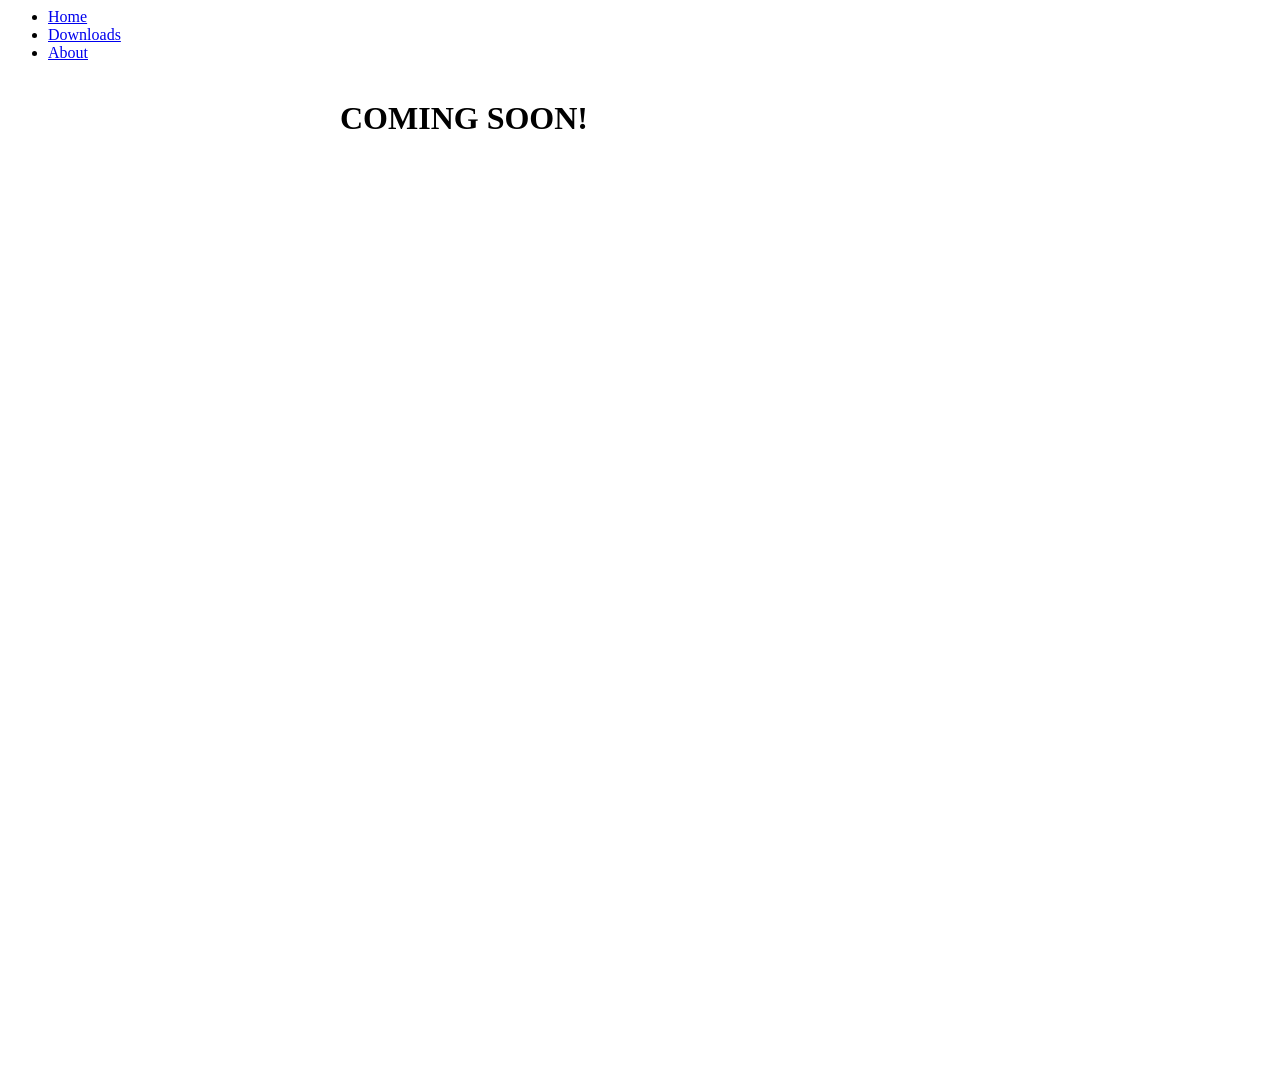
==== about.html @ 34bb2c51 "Add files via upload" ====
<html>
<title>CTG home</title>
<link rel="icon" type="image/x-icon" href="logo.PNG">
<head>
  <script type="text/javascript" src="JS\js.js"></script>
  <script type="text/javascript" src="JS\login.js"></script>
<link rel="stylesheet" href="CSS\style.css">
  <link rel="stylesheet" href="CSS\login.css">

</head>
<body>

<ul>
  <li><a class="active" href="index.html">Home</a></li>
  <li><a class="active2" href="downloads.html">Downloads</a></li>
  <li><a class="active" href="about.html">About</a></li>
</ul>
<div style="margin-left:25%;padding:1px 16px;height:1000px;">
<h1>COMING SOON!</h1>

</div>

</body>
</html>
</head>



</html>
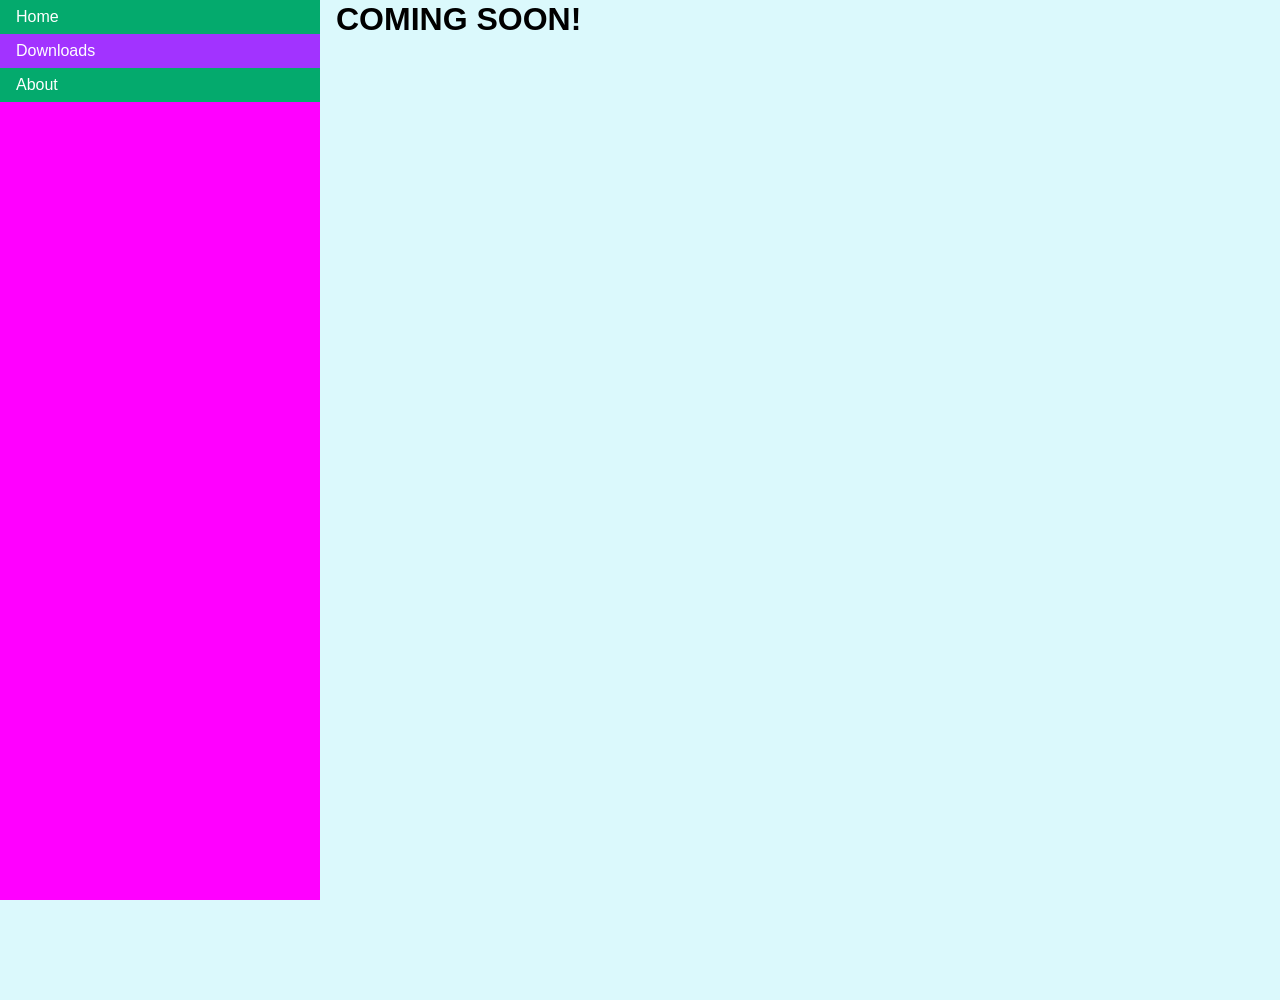
==== commit f88ccbbd: "Update about.html" ====
--- a/about.html
+++ b/about.html
@@ -2,10 +2,10 @@
 <title>CTG home</title>
 <link rel="icon" type="image/x-icon" href="logo.PNG">
 <head>
-  <script type="text/javascript" src="JS\js.js"></script>
-  <script type="text/javascript" src="JS\login.js"></script>
-<link rel="stylesheet" href="CSS\style.css">
-  <link rel="stylesheet" href="CSS\login.css">
+  <script type="text/javascript" src="js.js"></script>
+  <script type="text/javascript" src="login.js"></script>
+<link rel="stylesheet" href="style.css">
+  <link rel="stylesheet" href="login.css">
 
 </head>
 <body>
@@ -26,4 +26,4 @@
 
 
 
-</html>+</html>
--- a/style.css
+++ b/style.css
@@ -0,0 +1,105 @@
+body {
+  margin: 0;
+}
+body {
+background-color: #DBF9FC;
+}
+
+ul {
+  list-style-type: none;
+  margin: 0;
+  padding: 0;
+  width: 25%;
+  background-color: #ff00ff;
+  position: fixed;
+  height: 100%;
+  overflow: auto;
+}
+
+li a {
+  display: block;
+  color: #000;
+  padding: 8px 16px;
+  text-decoration: none;
+}
+
+li a.active {
+  background-color: #04AA6D;
+  color: white;
+}
+li a.active2 {
+  background-color: #A233FF;
+  color: white;
+}
+
+li a:hover:not(.active) {
+  background-color: #555;
+  color: white;
+}
+
+li a:hover:not(.active2) {
+  background-color: #555;
+  color: white;
+}
+   table {
+            border: 1px solid black;
+            margin-left: auto;
+            margin-right: auto;
+        }
+
+        input[type="button"] {
+            width: 100%;
+            padding: 20px 40px;
+            background-color: blue;
+            color: white;
+            font-size: 24px;
+            font-weight: bold;
+            border: none;
+            border-radius: 5px;
+        }
+
+        input[type="text"] {
+            padding: 20px 30px;
+            font-size: 24px;
+            font-weight: bold;
+            border: none;
+            border-radius: 5px;
+            border: 2px solid black;
+        }
+        * {box-sizing: border-box;}
+ul {list-style-type: none;}
+body {font-family: Verdana, sans-serif;}
+}
+#left{
+  float: left;
+}
+#right{
+  float: right;
+}
+*{
+    margin: 0;
+    padding: 0;
+}
+.google-map {
+     padding-bottom: 50%;
+     position: relative;
+}
+
+.google-map iframe {
+     height: 100%;
+     width: 100%;
+     left: 0;
+     top: 0;
+     position: absolute;
+}
+textarea {
+  width: 100%;
+  height: 800px;
+  padding: 12px 20px;
+  box-sizing: border-box;
+  border: 2px solid #ccc;
+  border-radius: 4px;
+  background-color: #f8f8f8;
+  font-size: 16px;
+  resize: none;
+}
--- a/login.css
+++ b/login.css
@@ -0,0 +1,80 @@
+@import url(http://fonts.googleapis.com/css?family=Raleway);
+h2{
+background-color: #FEFFED;
+padding: 30px 35px;
+margin: -10px -50px;
+text-align:center;
+border-radius: 10px 10px 0 0;
+}
+hr{
+margin: 10px -50px;
+border: 100;
+border-top: 1px solid #ccc;
+margin-bottom: 40px;
+}
+div.container{
+width: 900px;
+height: 610px;
+margin:35px auto;
+font-family: 'Raleway', sans-serif;
+}
+div.main{
+width: 300px;
+padding: 10px 50px 25px;
+border: 2px solid gray;
+border-radius: 10px;
+font-family: raleway;
+float:left;
+margin-top:50px;
+left: 100px;
+}
+input[type=text],input[type=password]{
+width: 100%;
+height: 40px;
+padding: 5px;
+margin-bottom: 25px;
+margin-top: 5px;
+border: 2px solid #ccc;
+color: #4f4f4f;
+font-size: 16px;
+border-radius: 5px;
+}
+label{
+color: #464646;
+text-shadow: 0 1px 0 #fff;
+font-size: 14px;
+font-weight: bold;
+}
+center{
+font-size:32px;
+}
+.note{
+color:red;
+}
+.valid{
+color:green;
+}
+.back{
+text-decoration: none;
+border: 1px solid rgb(0, 143, 255);
+background-color: rgb(0, 214, 255);
+padding: 3px 20px;
+border-radius: 200px;
+color: black;
+}
+input[type=button]{
+font-size: 16px;
+background: linear-gradient(#ffbc00 5%, #ffdd7f 100%);
+border: 1px solid #e5a900;
+color: #4E4D4B;
+font-weight: bold;
+cursor: pointer;
+width: 100%;
+border-radius: 5px;
+padding: 10px 0;
+outline:none;
+}
+input[type=button]:hover{
+background: linear-gradient(#ffdd7f 5%, #ffbc00 100%);
+}
+.downloads{visibility: hidden;}
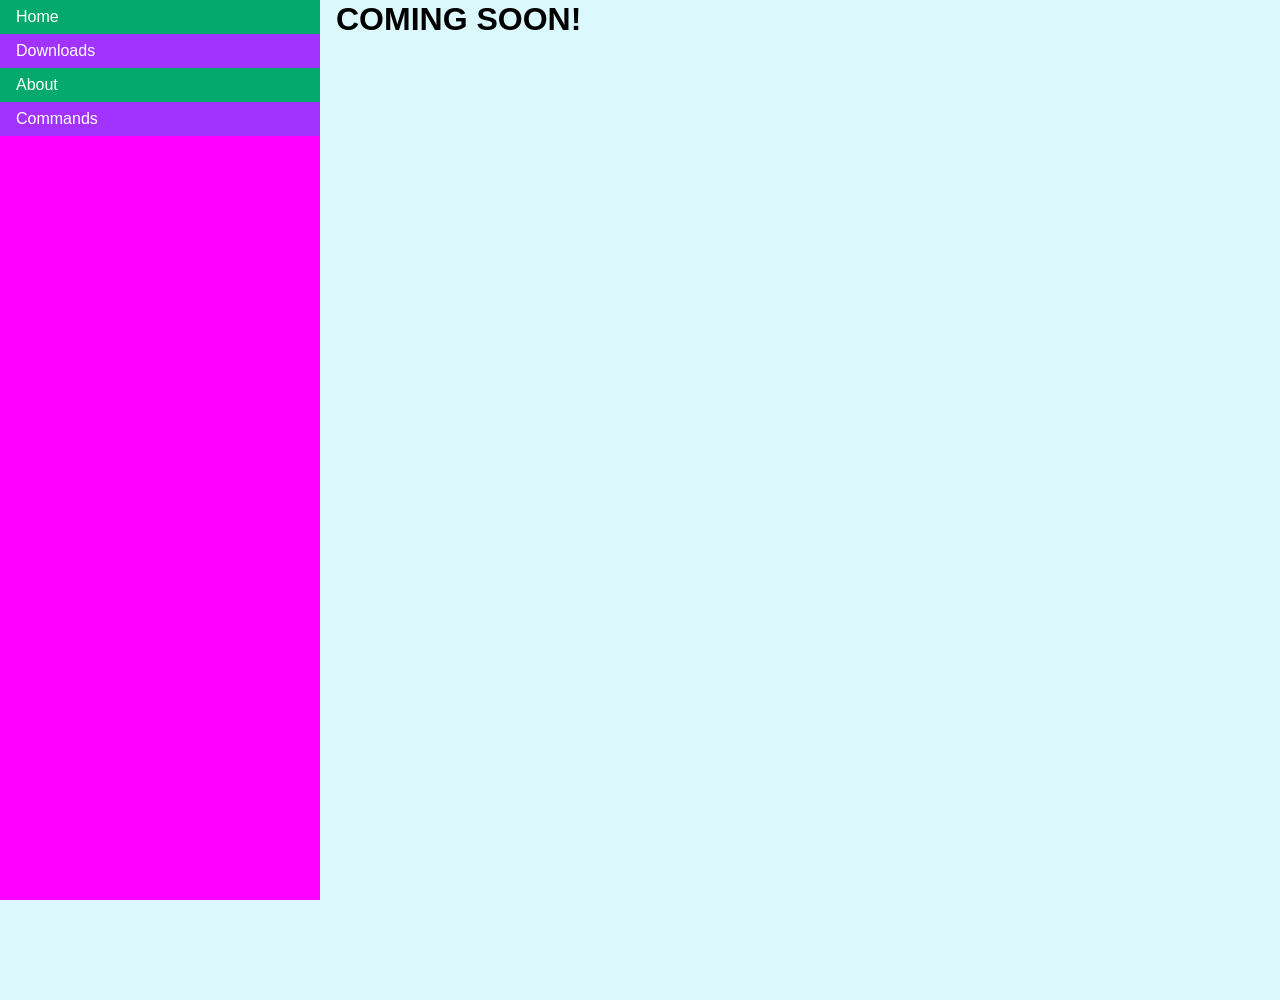
==== commit 24a37377: "Update about.html" ====
--- a/about.html
+++ b/about.html
@@ -14,6 +14,7 @@
   <li><a class="active" href="index.html">Home</a></li>
   <li><a class="active2" href="downloads.html">Downloads</a></li>
   <li><a class="active" href="about.html">About</a></li>
+  <li><a class="active2" href="things.html">Commands</a></li>
 </ul>
 <div style="margin-left:25%;padding:1px 16px;height:1000px;">
 <h1>COMING SOON!</h1>
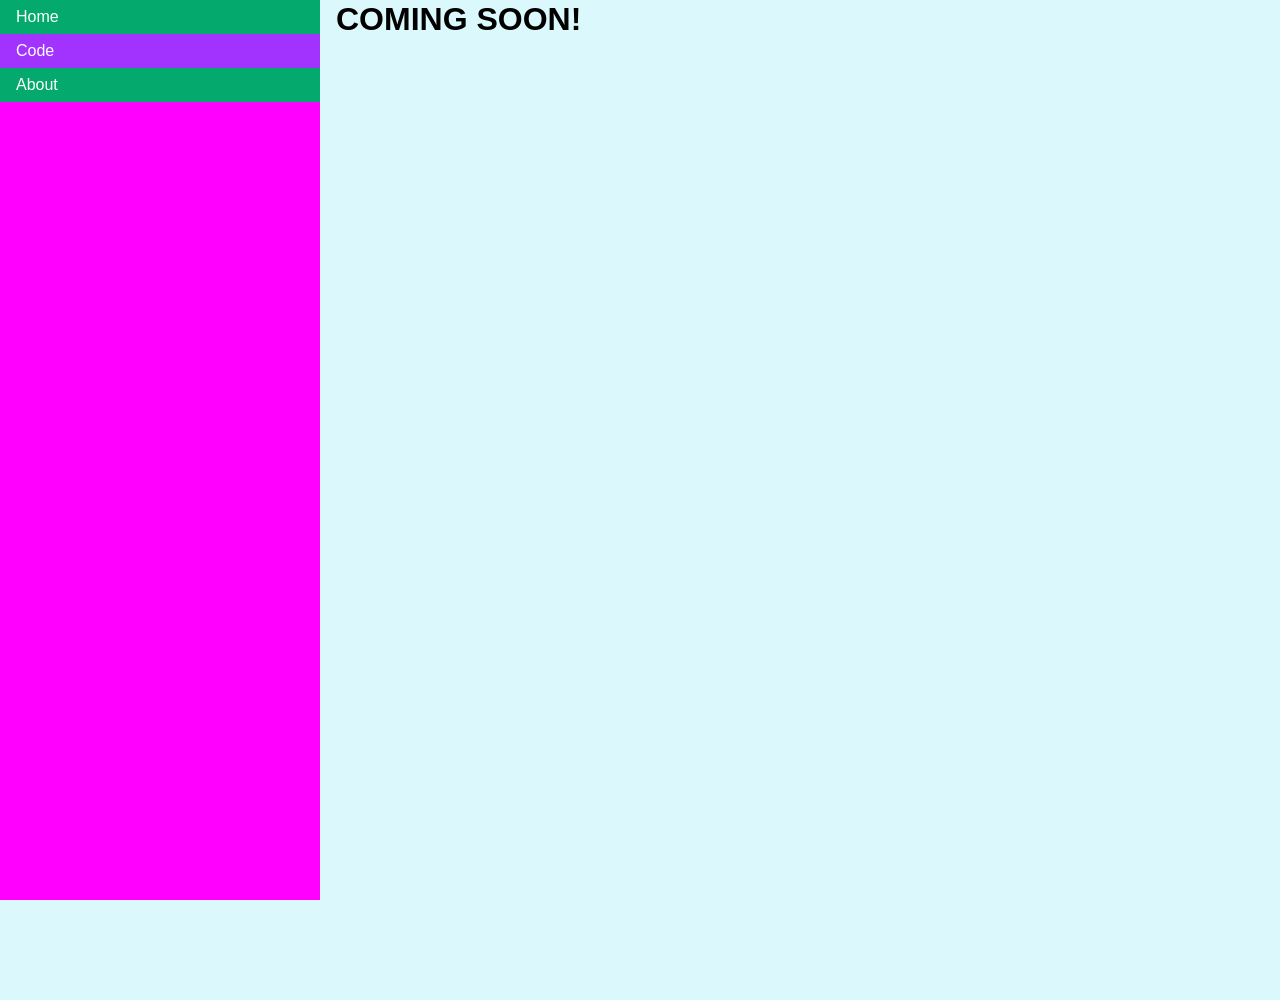
==== commit ad132d0e: "Update about.html" ====
--- a/about.html
+++ b/about.html
@@ -12,9 +12,8 @@
 
 <ul>
   <li><a class="active" href="index.html">Home</a></li>
-  <li><a class="active2" href="downloads.html">Downloads</a></li>
+  <li><a class="active2" href="downloads.html">Code</a></li>
   <li><a class="active" href="about.html">About</a></li>
-  <li><a class="active2" href="things.html">Commands</a></li>
 </ul>
 <div style="margin-left:25%;padding:1px 16px;height:1000px;">
 <h1>COMING SOON!</h1>
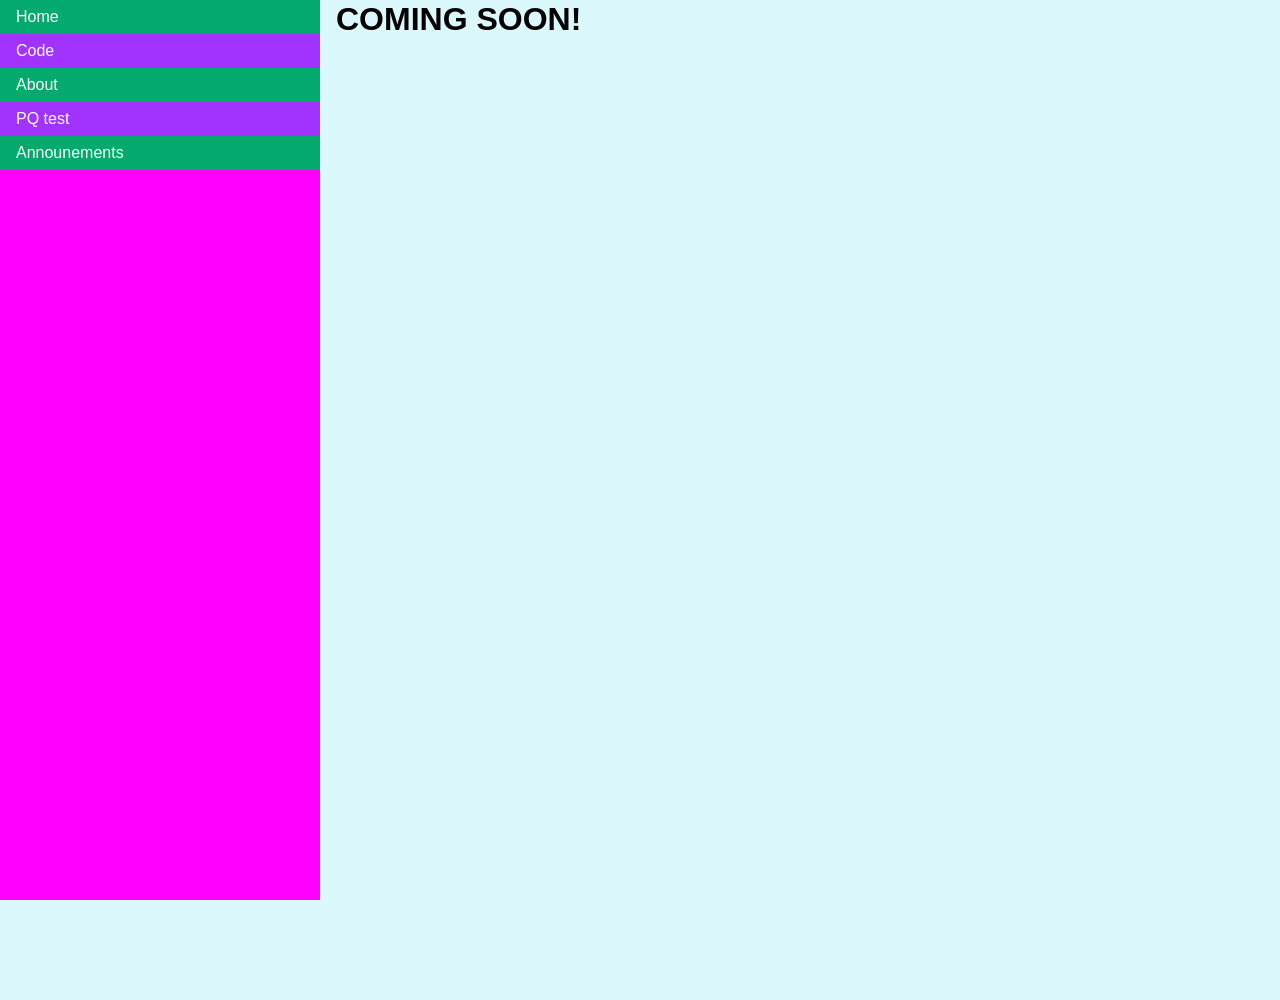
==== commit 87c99972: "Update about.html" ====
--- a/about.html
+++ b/about.html
@@ -11,9 +11,11 @@
 <body>
 
 <ul>
-  <li><a class="active" href="index.html">Home</a></li>
+   <li><a class="active" href="index.html">Home</a></li>
   <li><a class="active2" href="downloads.html">Code</a></li>
   <li><a class="active" href="about.html">About</a></li>
+  <li><a class="active2" href="https://codetestgroup.github.io/pqtest/">PQ test</a></li>
+  <li><a class="active" href="announcemnts.html">Announements</a></li>
 </ul>
 <div style="margin-left:25%;padding:1px 16px;height:1000px;">
 <h1>COMING SOON!</h1>
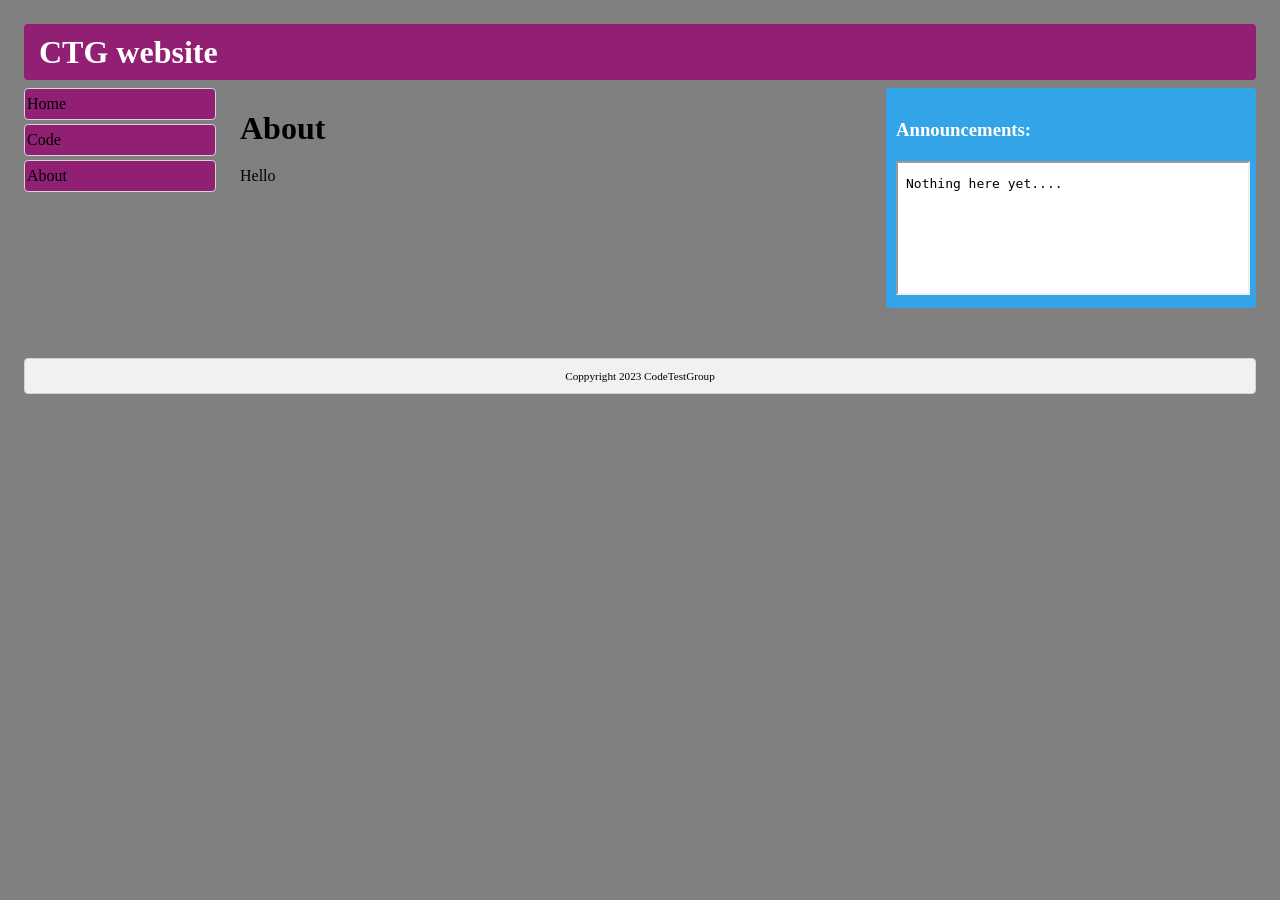
==== commit d3887e5b: "Update about.html" ====
--- a/about.html
+++ b/about.html
@@ -1,31 +1,170 @@
+
+
 <html>
-<title>CTG home</title>
-<link rel="icon" type="image/x-icon" href="logo.PNG">
 <head>
-  <script type="text/javascript" src="js.js"></script>
-  <script type="text/javascript" src="login.js"></script>
-<link rel="stylesheet" href="style.css">
-  <link rel="stylesheet" href="login.css">
+    <table style="background-color:#3d567d">
+<style>
+body {
+    font: 100% Lucida Sans, Verdana;
+    margin: 20px;
+    line-height: 26px;
+}
+    body {
+  background-color: gray;
+}
+
+.container {
+    xmin-width: 900px;
+}
+
+.wrapper {
+    position: relative;
+    overflow: auto;
+}
+
+#top, #sidebar, #bottom, .menuitem {
+    border-radius: 4px;
+    margin: 4px;
+}
+
+#top {
+    background-color: #912075;
+    color: #ffffff;
+    padding: 15px;
+}
+
+#menubar {
+    width: 200px;
+    float: left
+}
+
+#main {
+    padding: 10px;
+    margin: 0 210px;
+    height:250px
+}
+
+#sidebar {
+    background-color: #32a4e7;
+    color: #ffffff;
+    padding: 10px;
+    bottom: 0;
+    top: 0;
+    right: 0;
+    position: absolute;
+    width:350px;
+    height:200px
+}
+
+#bottom {
+    border: 1px solid #d4d4d4;
+    background-color: #f1f1f1;
+    text-align: center;
+    padding: 10px;
+    font-size: 70%;
+    line-height: 14px;
+}
+
+#top h1, #top p, #menulist {
+    margin: 0;
+    padding: 0;
+}
+
+.menuitem {
+    background-color: #912075;
+    border: 1px solid #d4d4d4;
+    list-style-type: none;
+    padding: 2px;
+    cursor: pointer;
+}
+
+.menuitem:hover {
+    background-color: #6e305e;
+}
+
+
+
+
+a {
+    color: #000000;
+    text-decoration: underline;
+}
+
+a:hover {
+    text-decoration: none;
+}
+
+
+@media (max-width: 800px) {
+    #sidebar {
+        width: auto;
+        position: relative;
+    } 
+    #main {
+        margin-right: 0;
+    }    
+       
+}
+
+@media (max-width: 600px) {
+    #menubar {
+        width: auto;
+        float: none;
+    }
+    #main {
+        margin: 0;
+    }    
+}
+</style>
+
+
 
 </head>
 <body>
+<script>
+    function home() {
+    window.location.href = "index.html";
+    }
+     function code() {
+    window.location.href = "downloads.html";
+    }
+     function about() {
+    window.location.href = "about.html";
+    }
+</script>
+<div class="container wrapper">
+  <div id="top">
+    <h1>CTG website</h1>
+  </div>
+  <div class="wrapper">
+   <div id="menubar">
+     <ul id="menulist">
+       <li class="menuitem" onclick="home()">Home</li>
+       <li class="menuitem" onclick="code()">Code</li>
+       <li class="menuitem" onclick="about()">About</li>
 
-<ul>
-   <li><a class="active" href="index.html">Home</a></li>
-  <li><a class="active2" href="downloads.html">Code</a></li>
-  <li><a class="active" href="about.html">About</a></li>
-  <li><a class="active2" href="https://codetestgroup.github.io/pqtest/">PQ test</a></li>
-  <li><a class="active" href="announcemnts.html">Announements</a></li>
-</ul>
-<div style="margin-left:25%;padding:1px 16px;height:1000px;">
-<h1>COMING SOON!</h1>
+     </ul>
+    </div>
+    <div id="main">
+      <h1>About</h1>
+      <p>Hello</p>
+  </div>  
+ <div id="sidebar">
+      <h3>Announcements:</h3>
+     <iframe src="anounce.txt" name="anounce" id="anounce"
+style="background:#fff;width:100%;height:130px">
+</iframe>
+    </div>
+     
+   </div>
+  
 
+    
+  <div id="bottom">
+   Coppyright 2023 CodeTestGroup
+  </div>
 </div>
+
 
 </body>
 </html>
-</head>
-
-
-
-</html>
